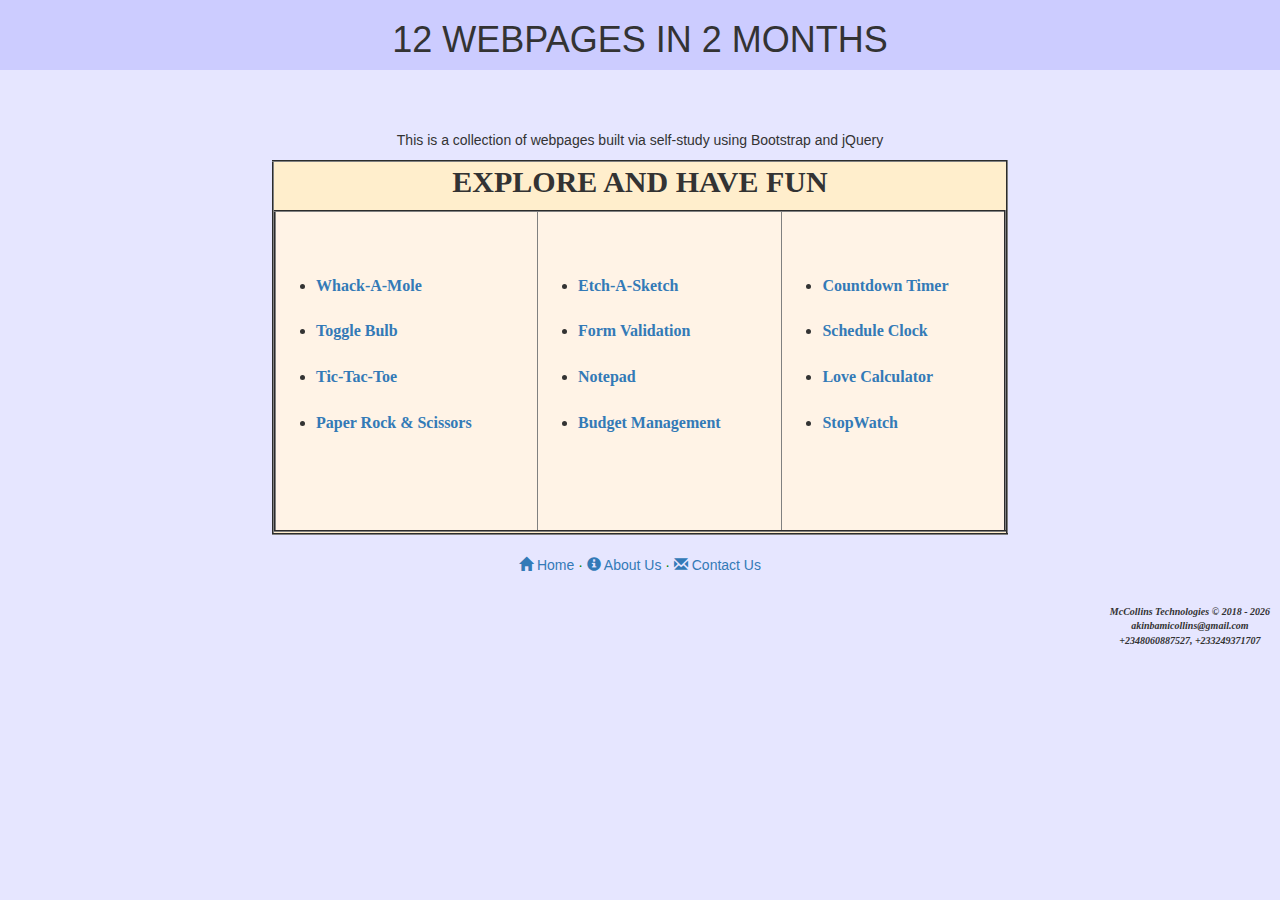
==== index.html @ a633b9e5 "make first commit on this project" ====
<!DOCTYPE html>
<html>
<head>
  <title>Web Archive</title>
  <meta charset="UTF - 8">
  <meta name="viewport" content="width=device-width, initial-scale=1">
  <link href="https://maxcdn.bootstrapcdn.com/bootstrap/3.4.0/css/bootstrap.min.css" rel="stylesheet" media='all'>
  <script src="https://ajax.googleapis.com/ajax/libs/jquery/3.4.1/jquery.min.js">
  </script>
  <script src="https://maxcdn.bootstrapcdn.com/bootstrap/3.4.0/js/bootstrap.min.js"></script>
  <script>
    var siteWidth = 1280;
	var scale = screen.width /siteWidth
	document.querySelector('meta[name="viewport"]').setAttribute('content', 'width='+siteWidth+', initial-scale='+scale+'');
  </script>
  <style>
	body{background-color:#e6e6ff;}
	
	header{position:fixed; width:100%; background-color:#ccccff; z-index:10;}
	
	.container-fluid{position:relative; top:130px; box-sizing: border-box;}
	
	.main{position:relative; top:130px;}
	
	.big{width:736px; height:375px; background-color:#ffeecc; align:center;}
	
	#footer{text-align:center; position:absolute; right:10px; font-family:cursive; font-size:10px; font-style:italic;}
	

	#table{position:relative; top:-18px; width:100%; height:87%; background-color:#fff3e6;}

	a:hover{font-style:italic;}
	
	#bottom{text-align:center; position:inline; color:green;}
	
	.contact{position:relative;}
  </style>
</head>

<body>
  <header>
    <h1 align="center" height="10px"> 12 WEBPAGES IN 2 MONTHS</h1>
  </header>
    	  <div class="container-fluid" align="center">
			<p>This is a collection of webpages built via self-study using Bootstrap and jQuery</p>
		  </div>
		  <div class="main table" align="center">
			<table class='big' border="2px" cellpadding="2px">
				<td>
				  <h2 align="center"><font face='Consolas'><b>EXPLORE AND HAVE FUN</b></font></h2><br>
				  <table id="table" border="2px" cellpadding="2px">
					<tr>
					  <td>
						<ul><b><font size="3.5" face='Serif'>
						  <li><b><a href='whack_a_mole.html' target='_blank'>Whack-A-Mole</a></b></li></br>
						  <li><b><a href='bulb.html' target='_blank'>Toggle Bulb</a></b></li></br>
						  <li><b><a href='#'>Tic-Tac-Toe</a></b></li></br>
						  <li><b><a href='paper-rock-scissors.html' target='_blank'>Paper Rock & Scissors</a></b></li></br>
						</font></b></ul>
					  </td>
					  <td>
						<ul><b><font size="3.5" face='Serif'>
						  <li><b><a href='etch-a-sketch.html' target='_blank'>Etch-A-Sketch</a></b></li></br>
						  <li><b><a href='form-validation.html'>Form Validation</a></b></li></br>
						  <li><b><a href='#'>Notepad</a></b></li></br>
						  <li><b><a href='#'>Budget Management</a></b></li></br>
						</b></font></ul>
					  </td>
					  <td>
						<ul><b><font size="3.5" face='Serif'>
						  <li><b><a href='#'>Countdown Timer</a></b></li></br>
						  <li><b><a href='#'>Schedule Clock</a></b></li></br>
						  <li><b><a href='#'>Love Calculator</a></b></li></br>
						  <li><b><a href='#'>StopWatch</a></b></li></br>
						</b></font></ul>
					  </td>
					</tr>
				  </table>
			</font>
			</table>
	<br>
	<div id="bottom">
      <p><a href='#'><span class="glyphicon glyphicon-home"></span> Home </a> &middot; <a href='#'><span class="glyphicon glyphicon-info-sign"></span> About Us </a> &middot; <a id='about' href='#'><span class="glyphicon glyphicon-envelope"></span> Contact Us</a></br></p>
    </div>
	<br>
    <div id='footer'>
      <P class='contact'><b>McCollins Technologies &COPY; 2018 - <script type="text/javascript">
		<!--
		var currentTime = new Date()
		var year = currentTime.getFullYear()
		document.write(year)
		//-->
	  </script>
	  <br> akinbamicollins@gmail.com<br> +2348060887527, +233249371707</b></p>
	  <script>
		$(document).ready(function(){
			$('#about').click(function(){
				$('p.contact').animate({right: '1140px'}, 15000);
				reload();
			});
		});
		
		function reload(){
			$('p.contact').animate({left: '0px'}, 15000);
		}
	  </script>
    </div>
  </div>
</body>
</html>
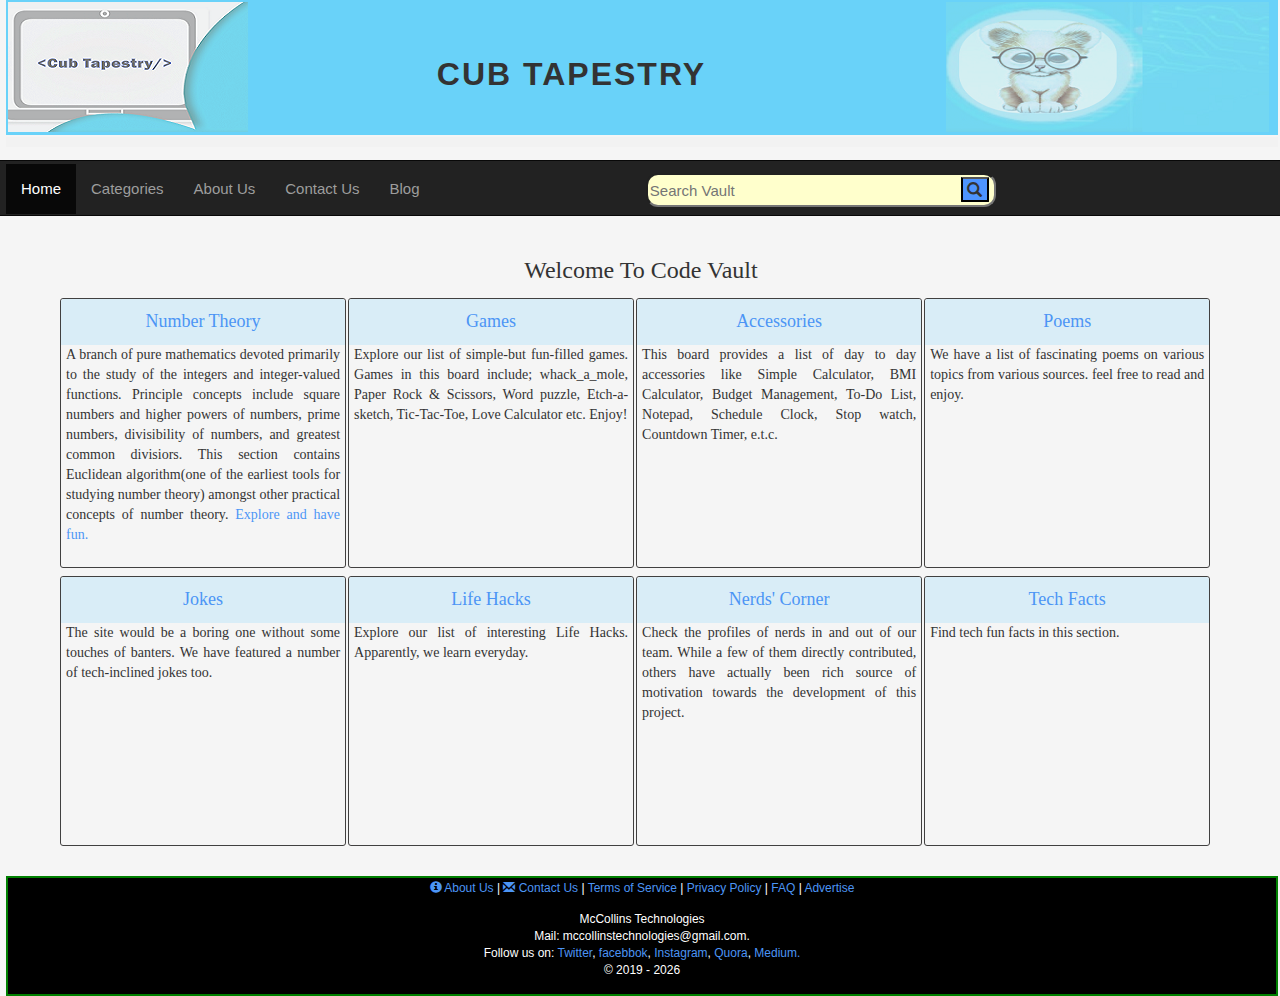
==== commit 256a8f9b: "make improvement to Games" ====
--- a/index.html
+++ b/index.html
@@ -1,112 +1,146 @@
 <!DOCTYPE html>
 <html>
 <head>
-  <title>Web Archive</title>
-  <meta charset="UTF - 8">
-  <meta name="viewport" content="width=device-width, initial-scale=1">
-  <link href="https://maxcdn.bootstrapcdn.com/bootstrap/3.4.0/css/bootstrap.min.css" rel="stylesheet" media='all'>
-  <script src="https://ajax.googleapis.com/ajax/libs/jquery/3.4.1/jquery.min.js">
-  </script>
-  <script src="https://maxcdn.bootstrapcdn.com/bootstrap/3.4.0/js/bootstrap.min.js"></script>
-  <script>
-    var siteWidth = 1280;
-	var scale = screen.width /siteWidth
-	document.querySelector('meta[name="viewport"]').setAttribute('content', 'width='+siteWidth+', initial-scale='+scale+'');
-  </script>
-  <style>
-	body{background-color:#e6e6ff;}
-	
-	header{position:fixed; width:100%; background-color:#ccccff; z-index:10;}
-	
-	.container-fluid{position:relative; top:130px; box-sizing: border-box;}
-	
-	.main{position:relative; top:130px;}
-	
-	.big{width:736px; height:375px; background-color:#ffeecc; align:center;}
-	
-	#footer{text-align:center; position:absolute; right:10px; font-family:cursive; font-size:10px; font-style:italic;}
-	
-
-	#table{position:relative; top:-18px; width:100%; height:87%; background-color:#fff3e6;}
-
-	a:hover{font-style:italic;}
-	
-	#bottom{text-align:center; position:inline; color:green;}
-	
-	.contact{position:relative;}
-  </style>
+	<meta name="viewport" content="width=device-width, initial-scale=1">
+	<link rel="stylesheet" href="https://maxcdn.bootstrapcdn.com/bootstrap/3.4.1/css/bootstrap.min.css">
+	<script src="https://ajax.googleapis.com/ajax/libs/jquery/3.4.1/jquery.min.js"></script>
+	<script src="https://maxcdn.bootstrapcdn.com/bootstrap/3.4.1/js/bootstrap.min.js"></script>
+	<link rel="stylesheet" href="style.css" type="text/css">
+	<script type="text/javascript" src="script.js"></script>
+	<title>Home</title>
 </head>
 
 <body>
-  <header>
-    <h1 align="center" height="10px"> 12 WEBPAGES IN 2 MONTHS</h1>
-  </header>
-    	  <div class="container-fluid" align="center">
-			<p>This is a collection of webpages built via self-study using Bootstrap and jQuery</p>
-		  </div>
-		  <div class="main table" align="center">
-			<table class='big' border="2px" cellpadding="2px">
-				<td>
-				  <h2 align="center"><font face='Consolas'><b>EXPLORE AND HAVE FUN</b></font></h2><br>
-				  <table id="table" border="2px" cellpadding="2px">
-					<tr>
-					  <td>
-						<ul><b><font size="3.5" face='Serif'>
-						  <li><b><a href='whack_a_mole.html' target='_blank'>Whack-A-Mole</a></b></li></br>
-						  <li><b><a href='bulb.html' target='_blank'>Toggle Bulb</a></b></li></br>
-						  <li><b><a href='#'>Tic-Tac-Toe</a></b></li></br>
-						  <li><b><a href='paper-rock-scissors.html' target='_blank'>Paper Rock & Scissors</a></b></li></br>
-						</font></b></ul>
-					  </td>
-					  <td>
-						<ul><b><font size="3.5" face='Serif'>
-						  <li><b><a href='etch-a-sketch.html' target='_blank'>Etch-A-Sketch</a></b></li></br>
-						  <li><b><a href='form-validation.html'>Form Validation</a></b></li></br>
-						  <li><b><a href='#'>Notepad</a></b></li></br>
-						  <li><b><a href='#'>Budget Management</a></b></li></br>
-						</b></font></ul>
-					  </td>
-					  <td>
-						<ul><b><font size="3.5" face='Serif'>
-						  <li><b><a href='#'>Countdown Timer</a></b></li></br>
-						  <li><b><a href='#'>Schedule Clock</a></b></li></br>
-						  <li><b><a href='#'>Love Calculator</a></b></li></br>
-						  <li><b><a href='#'>StopWatch</a></b></li></br>
-						</b></font></ul>
-					  </td>
-					</tr>
-				  </table>
-			</font>
-			</table>
-	<br>
-	<div id="bottom">
-      <p><a href='#'><span class="glyphicon glyphicon-home"></span> Home </a> &middot; <a href='#'><span class="glyphicon glyphicon-info-sign"></span> About Us </a> &middot; <a id='about' href='#'><span class="glyphicon glyphicon-envelope"></span> Contact Us</a></br></p>
-    </div>
-	<br>
-    <div id='footer'>
-      <P class='contact'><b>McCollins Technologies &COPY; 2018 - <script type="text/javascript">
-		<!--
-		var currentTime = new Date()
-		var year = currentTime.getFullYear()
-		document.write(year)
-		//-->
-	  </script>
-	  <br> akinbamicollins@gmail.com<br> +2348060887527, +233249371707</b></p>
-	  <script>
-		$(document).ready(function(){
-			$('#about').click(function(){
-				$('p.contact').animate({right: '1140px'}, 15000);
-				reload();
-			});
-		});
+	<header class="grid-header" onload="setDate()">
+			<div class="item1 logo"></div>
+			<div class="item3 name"><p>CUB TAPESTRY</p></div>
+			<div class="item4 cub"></div>
+	</header>
+		<div class="item1">
+			<h3 align="center" id="welcome"><p class="date"></p</h3>
+		</div>
+	<div class="container">
+		<!--navigationBar Column-->
+			<nav class="row navbar navbar-inverse">
+				<div class="container-fluid">
+					<ul class="col-6 nav navbar-nav">
+						<li class="active"><a href="#">Home</a></li>
+						<li><a href="#">Categories</a>
+							<!-- dropdown menu -->
+							<ul class="dropdown nav nav-tabs">
+								<li><a href="./number_theory/factorial.html" target="_blank">Number Theory</a></li>
+								<li><a href="./games/whack_a_mole.html" target="_blank">Games</a></li>
+								<li><a href="#"  target="_blank">Poems</a></li>
+								<li><a href="#"  target="_blank">Accessories</a></li>
+								<li><a href="#"  target="_blank">Life Hacks</a></li>
+								<li><a href="#" target="_blank">jokes</a></li>
+								<li><a href="#" target="_blank">Nerds' Corner</a></li>
+								<li><a href="#" target="_blank">Latest Geek Trends</a></li>
+								<li><a href="#" target="_blank">Tech Facts</a></li>
+							</ul>
+						</li>
+						<li><a href="" target="_blank">About Us</a></li>
+						<li><a href="#" target="_blank">Contact Us</a></li>
+						<li><a href="#" target="_blank"> Blog </a></li>
+					</ul>
+					<div class="col-6  search">
+						<input class="searchbox" name="searchbox" id="searchbox" type="text" placeholder="Search Vault" />
+						<button type="submit" class="searchbutton"><span class="glyphicon glyphicon-search"></span></button>
+					</div>
+				</div>
+			</nav><!-- end navigationBar-->
+		<!-- mainColumn-->
+		<div class="main" align="center">
+			<h3 align="center" class="">Welcome To Code Vault</h3>
+			<div class="content">
+				<div class="indicator">
+						
+				</div>
+				<div class="panel-group">
+					<div class="panel-info">
+						<div class="panel-heading"><a href="./number_theory/factorial.html" target="_blank">Number Theory</a></div>
+							<div class="panel-body">A branch of pure mathematics devoted primarily to the study of the integers and integer-valued functions.
+								 Principle concepts include square numbers and higher powers of numbers, prime numbers, divisibility of numbers, and 
+								 greatest common divisiors. This section contains Euclidean algorithm(one of the earliest tools for studying number theory) amongst 
+								 other practical concepts of number theory. <a href="#">Explore and have fun.</a>
+							</div>
+					</div>
+
+					<div class="panel-info">
+						<div class="panel-heading"><a href="./games/whack_a_mole.html" target="_blank">Games</a></div>
+							<div class="panel-body">Explore our list of simple-but fun-filled games. Games in this board include; whack_a_mole, Paper Rock & Scissors,
+								Word puzzle, Etch-a-sketch, Tic-Tac-Toe, Love Calculator etc. Enjoy!</div>
+							</div>
+
+					<div class="panel-info">
+						<div class="panel-heading"><a href="#" target="_blank">Accessories</a></div>
+							<div class="panel-body">This board provides a list of day to day accessories like Simple Calculator, BMI Calculator, Budget Management, To-Do List,
+								Notepad, Schedule Clock, Stop watch, Countdown Timer, e.t.c.</div>
+							</div>
+
+					<div class="panel-info">
+						<div class="panel-heading"><a href="#"  target="_blank">Poems</a></div>
+							<div class="panel-body">We have a list of fascinating poems on various topics from various sources. feel free to read and enjoy.</div>
+							</div>
+
+					<div class="panel-info">
+						<div class="panel-heading"><a href="#"  target="_blank">Jokes</a></div>
+							<div class="panel-body">The site would be a boring one without some touches of banters. We have featured a number of
+								tech-inclined jokes too.</div>
+							</div>
+
+					<div class="panel-info">
+						<div class="panel-heading"><a href="#"  target="_blank">Life Hacks</a></div>
+							<div class="panel-body">Explore our list of interesting Life Hacks. Apparently, we learn everyday.</div>
+							</div>
+
+					<div class="panel-info">
+						<div class="panel-heading"><a href="#" target="_blank">Nerds' Corner</a></div>
+							<div class="panel-body">Check the profiles of nerds in and out of our team.  While  a few of them directly contributed, others have actually 
+							been rich source of motivation towards the development of this project.</div>
+							</div>
+
+						<div class="panel-info">
+							<div class="panel-heading"><a href="#" target="_blank">Tech Facts</a></div>
+							<div class="panel-body">Find tech fun facts in this section.</div>
+						</div>
+
+				</div>
+			</div>
+		</div><!-- end mainColumn-->
+	</div><!-- end row Container-->
+
+	<div class="foot" id="footmarg">
+		<!--<div class="contact">
+			<h5><b>Contact us:</b></h5>
+			<h6>McCollins Technologies.</h6>
+				<p>Mail: mccollinstechnologies@gmail.com.</p>
+				<p>Phones: +2348060887527, +233249371707.</p>
+					<p>follow us on: Twitter, facebbok, Instagram, Quora, Medium.</p>
+			</div>-->
+
+		<div class="" id="footlinks">
+			<p> <a href='#'><span class="glyphicon glyphicon-info-sign"></span> About Us </a> |
+				<a id='about' href='#'><span class="glyphicon glyphicon-envelope"></span> Contact Us</a> |
+				<a href="#">Terms of Service</a> | <a href="#">Privacy Policy</a> | <a href="#">FAQ</a> | <a href="#">Advertise</a>
+			</p>
+			</br></br>
+			<p id="copyright">McCollins Technologies <p>Mail: mccollinstechnologies@gmail.com.</p>
+				<p>Follow us on: <a href="#">Twitter</a>, <a href="#">facebbok</a>, <a href="#">Instagram</a>,
+					<a href="#">Quora</a>, <a href="#">Medium.</a></p> &COPY; 2019 -
+				<script type="text/javascript">
+					var currentTime = new Date()
+					var year = currentTime.getFullYear()
+					document.write(year)
+				</script>
+			</p>
+		</div>
+		</div>
+		</body>
 		
-		function reload(){
-			$('p.contact').animate({left: '0px'}, 15000);
-		}
-	  </script>
-    </div>
-  </div>
-</body>
-</html>
+		</html>
+
+	
 
 
+
--- a/style.css
+++ b/style.css
@@ -0,0 +1,296 @@
+* {
+  box-sizing: border-box;
+}
+
+*>a:link{color: rgb(76, 149, 245);}
+
+body{ 
+	background: whitesmoke;
+	padding: 0px 2px 0px 6px;
+	overflow-x: hidden;
+}
+
+.row::after {
+	content: "";
+	clear: both;
+	display: table;
+  }
+  
+  [class*="col-"] {
+	float: left;
+	padding: 15px;
+  }
+  
+  /* For mobile phones: */
+  [class*="col-"] {
+	width: 100%;
+	}
+  
+@media only screen and (min-width: 604px) {
+	/* For tablets, small laptops: */
+	.col-s-1 {width: 8.33%;}
+	.col-s-2 {width: 16.66%;}
+	.col-s-3 {width: 25%;}
+	.col-s-4 {width: 33.33%;}
+	.col-s-5 {width: 41.66%;}
+	.col-s-6 {width: 50%;}
+	.col-s-7 {width: 58.33%;}
+	.col-s-8 {width: 66.66%;}
+	.col-s-9 {width: 75%;}
+	.col-s-10 {width: 83.33%;}
+	.col-s-11 {width: 91.66%;}
+	.col-s-12 {width: 100%;}
+}
+  
+ @media only screen and (min-width: 967px) {
+	/* For desktop: */
+	.col-1 {width: 8.33%;}
+	.col-2 {width: 16.66%;}
+	.col-3 {width: 25%;}
+	.col-4 {width: 33.33%;}
+	.col-5 {width: 41.66%;}
+	.col-6 {width: 50%;}
+	.col-7 {width: 58.33%;}
+	.col-8 {width: 66.66%;}
+	.col-9 {width: 75%;}
+	.col-10 {width: 83.33%;}
+	.col-11 {width: 91.66%;}
+	.col-12 {width: 100%;}
+}
+    
+header{
+  height: 135px;
+  width: 100%;
+  top: 0px;
+  background-color: #69d2f9;
+  z-index: 1;
+  padding:  2px;
+}
+
+.grid-header{
+	display: grid;
+	grid-template-columns: 35% auto 26%;
+}
+
+.logo{
+	background-image: url('./materials/header1.png');
+	background-repeat: no-repeat;
+	height: 100%;
+}
+
+.name{
+	margin: 0px 0px;
+}
+
+.name p{
+	font-family: Helvetica;
+	font-weight: bolder;
+	font-size: 32px;
+	left: 25px;
+	text-decoration: solid;
+	margin: 50px 4px 4px -15px;
+	letter-spacing: 2px;
+}
+
+.cub{
+	background: url('./materials/header2.png');
+	background-repeat: no-repeat;
+	height: 100%;
+}
+
+#welcome{
+	background-color: #f2f2f2;
+	padding: 2px 0px;
+	margin: 2px 0px;
+	height: 10px;
+	width: 100%;
+	font-family: Trebuchet MS, Geneva;
+	font-size: 18px;
+	text-align: center;
+	color: #196666;
+	font-weight: bold;
+}
+
+.container{
+	min-height: 600px;
+	min-width: 99.99%;
+	margin: 3px 1px;
+	padding: 10px 4px 1px 0px;
+}
+
+.navbar{
+	padding: 1px 5px;
+}
+
+.container-fluid{
+	top: 1px;
+	width: 99.99%;
+	padding: 5px;
+	float: left;
+	font-size: 15px;
+	border-radius: 18px;
+}
+
+.navbar-nav{
+	height: 42px;
+	padding: 3px;
+	margin-right: -50px;
+}
+  
+.navbar-nav li {
+	display: block;
+	float: left;
+	margin-top: 0px;
+	padding: 0px;
+	position: relative;
+	top: -6px;
+	text-decoration: none;
+	transition-duration: 0.4s;
+  }
+
+.navbar-nav li:hover {
+	cursor: pointer;
+}
+  
+.navbar-nav li .dropdown {
+	visibility: hidden;
+	opacity: 0;
+	position: absolute;
+	transition: all 0.3s ease;
+	margin-top: 1px;
+	left: 0;
+	display: none;
+}
+  
+.navbar-nav li:hover > .dropdown,
+  .navbar-nav li .dropdown:hover {
+	visibility: visible;
+	opacity: 1;
+	display: block;
+	z-index: 1;
+  }
+  
+.navbar-nav li .dropdown li {
+	background: rgb(213, 216, 213);
+	font-weight: bold;
+	clear: both;
+	width: 120%;
+  }
+
+.search{
+	padding: 6px 50px 1px 5px;
+	display: flex;
+	float: right;
+}
+#searchbox{
+	background-color: #ffffcc;
+	width: 60%;
+	height: 34px;
+	border-radius: 12px;
+	-webkit-transition: width 0.15s ease-in-out; 
+	transition: width 0.15s ease-in-out; 
+	margin: 0px;
+ } 
+
+ /* When the input field gets focus, 
+	  change its width to 100% */
+#searchbox:focus{
+	width: 99.9%;
+} 
+
+.searchbutton{
+	margin: 4px 1px 1px -35px;
+	width: 28px;
+	height: 25px;
+	border-left: 2px solid black;
+	border-radius: 1px;
+	padding-left: 4px;
+	background: #4D94FF;
+}
+
+.main{
+	margin: 0px 50px;
+	padding: 1px;
+	max-width: 99%;
+	text-align: left;
+	font-family: 'Times New Roman', Times, serif;
+	font-size:14px ;
+	font-weight: 525;
+}
+
+.content {
+  max-width: 99%;
+  text-align: center;
+}
+
+.indicator {
+  background-color: #85d9fa;;
+  width: 100%;
+  display: flex;
+  flex-wrap: wrap;
+  text-align: center;
+}
+
+
+.panel-group{
+  display: flex;
+  flex-wrap: wrap;
+  border-radius: 5px;
+  text-align: center;
+  padding: 1px;
+}
+
+.panel-info{
+  border: 1px solid rgb(65, 64, 64);
+  border-radius: 3px ;
+	margin: 4px 1px;
+	width: 250px;
+	height: 270px;
+	flex-grow: 1;
+	flex-shrink: 1;
+}
+
+.panel-heading{
+	font-size: 18px;
+	margin-bottom: -1px;
+}
+
+.panel-body{
+	text-align: justify;
+	padding: 1px 5px;
+}
+
+.panel-footer{
+	font-style: italic;
+	font-size: 12px;
+}
+
+
+.contact{
+	padding: 1px;
+	width: auto;
+}
+
+#footmarg{
+	width: 100%;
+	min-height: 120px;
+  background-color: black;
+	display: flex;
+	flex-wrap: wrap;
+	margin-top: 1px;
+	padding: 1px 1px;
+	color: white;
+	font-size: 12px;
+	line-height: 7px;
+	 border: 2px solid green;
+ }
+
+#footlinks{
+	width: 100%;
+	padding: 1px;000
+	margin-top: 2px;
+	text-align: center;
+	background-color: black;
+	color: white;
+	font-size: 12px;
+}